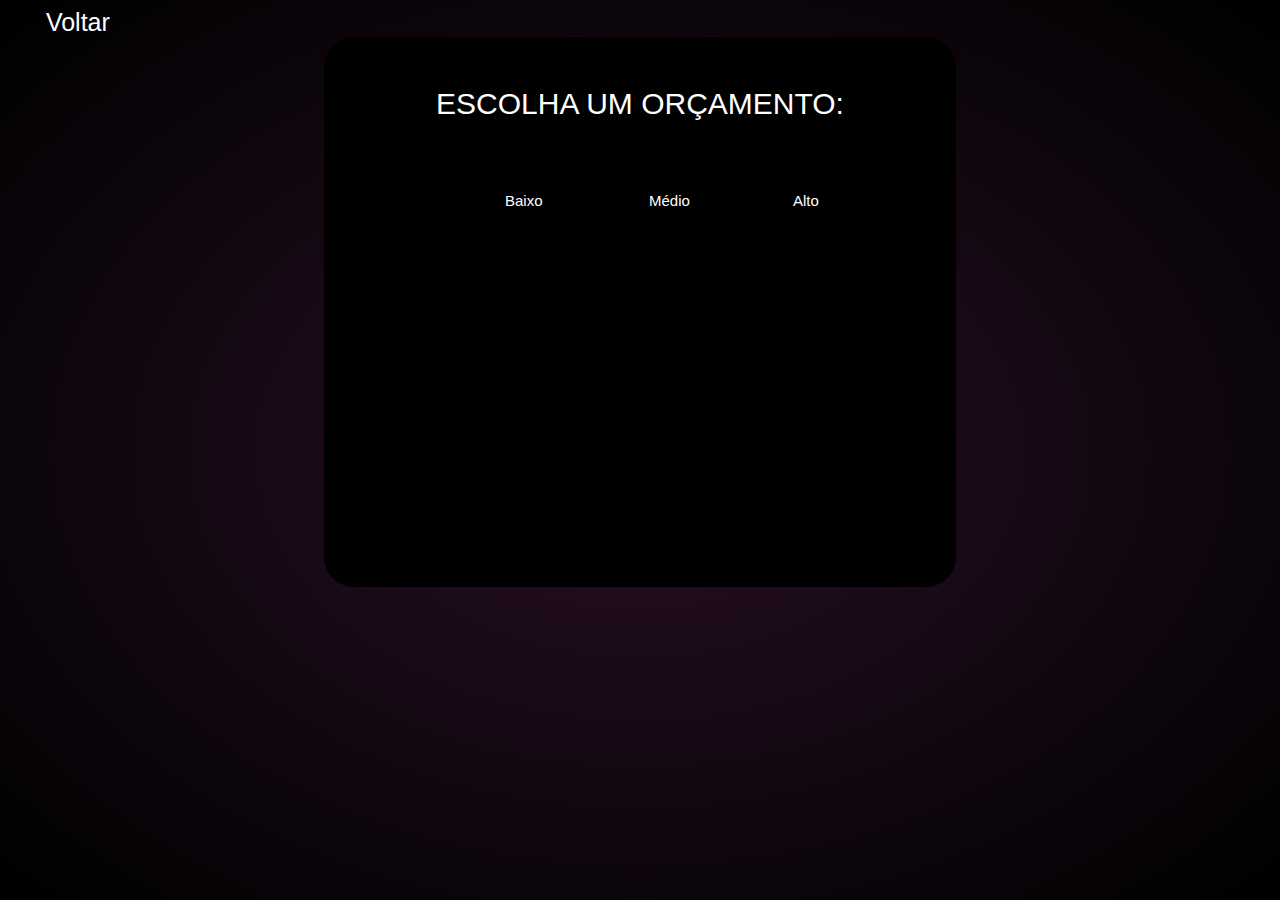
==== html/Question_five.html @ 521aa632 "Alterações 21/06" ====
<!DOCTYPE html>
<html>
    <head>
        <link rel="stylesheet" type="text/css" href="../css/styles.css">
    </head>
    <body>
        <div>
            <div>
                <a href="#" class="back_btn">Voltar</a>
            </div>
            <div class="interative_box">
                <div class="question_txt">Escolha um orçamento:</div>
                <div class="btn_box">
                    <table>
                        <tr>
                            <td>
                                <div class="container_btn">
                                    <img class="budget_btn_img" src=""/>
                                    <div class="budget_btn">
                                        <div class="descripton_text">Baixo</div>
                                    </div>
                                </div>
                            </td>
                            <td>
                                <div class="container_btn">
                                    <img class="budget_btn_img" src=""/>
                                    <div class="budget_btn">
                                        <div class="descripton_text">Médio</div>
                                    </div>
                                </div>
                            </td>
                            <td>
                                <div class="container_btn">
                                    <img class="budget_btn_img" src=""/>
                                    <div class="budget_btn">
                                        <div class="descripton_text">Alto</div>
                                    </div>
                                </div>
                            </td>
                        </tr>
                    </table>
                </div>
                <div id="progress"></div>
            </div>
        </div>
    </body>
</html>
---- css/styles.css ----
html{
	height: 100%;
}

body{
	color:  white;
	background-image: radial-gradient(#281026, black);
}

.vignette {
	position: fixed;
	top: 0;
	left: 0;
	width: 100%;
	height: 100%;
	box-shadow: 0 0 200px rgba(0, 0, 0, 0.9) inset;
}

.header-btn button{
	position: absolute;
	width: 70px;
	height: 29px;
	left: 103px;
	top: 79px;
	border: none;
	background-color: inherit;
	cursor: pointer;
	display: inline-block;
	color: white;
}

.fragrance-txt{
	position: absolute;
	width: 492px;
	height: 297px;
	left: 138px;
	top: 244px;
	font-family: arial;
	font-style: normal;
	font-weight: 300;
	font-size: 70px;
	line-height: 85px;
	color: #C8C8C8;
}

.tool-txt{
	position: absolute;
	left: 23.28%;
	right: 28.78%;
	top: 86.61%;
	bottom: -11.12%;

	font-family: arial;
	font-style: normal;
	font-weight: 500;
	font-size: 24px;
	line-height: 29px;

	color: rgba(255, 255, 255, 0.8);

	opacity: 0.7;
}

.back_btn{
	margin-left: 3%;
	margin-top: 20px;
	font-family: 'Gill Sans', 'Gill Sans MT', Calibri, 'Trebuchet MS', sans-serif;
	font-size: 25px;
	text-decoration: none;
	color: white;
	transition-duration: 0.5s;
}

.back_btn:active{
	color: 424242;
	transition-duration: 0.5s;
}

.interative_box{
	border-radius: 30px;
	background-color: black;
	width: 50%;
	height: 550px;
	margin-left: 25%;
}

.question_txt{
	text-align: center;
	text-transform: uppercase;
	font-family: 'Gill Sans', 'Gill Sans MT', Calibri, 'Trebuchet MS', sans-serif;
	padding-top: 50px;
	font-size: 30px;
	padding-bottom: 50px;
}

.btn_box{
	margin-left: 25%;
}

.btn_box2{
	margin-left: 15%;
	margin-top: 5%;
}

.btn_box3{
	margin-left: 16%;
}

.btn_box table{
	margin: auto;
}

/*Question1*/
.gender_btn{
	height: 250px;
	width: 150px;
	background-color: #424242;
	border-radius: 30px;
	border: none;
	transition-duration: 1s;
	align-items: center;
	cursor: pointer;
	background-size:cover
}

.gender_btn:hover{
	background-color: rgb(250, 250, 250);
	transition-duration: 1s;
	background-size:cover
}

.gender_btn_img{
	height: 220px;
	width: 120px;
	align-items: center;
	transition-duration: 1s;
	object-fit: cover;
	border-radius: 30px;
	background-size:cover
}

.female_btn{
	float: left;
}

.male_btn{
	margin-left: 40%;
}

/*Question2*/
.ocasion_btn_img{
	width: 120px;
	height: 100px;
	opacity: 0.3;
	display: block;
	align-items: center;
	transition-duration: 1s;
	object-fit: cover;
	border-radius: 30px;
	background-size:cover;
	backface-visibility: hidden;
}

.ocasion_btn, .category_btn, .intensity_btn{
	text-align: center;
	border-radius: 30px;
	border: none;
	cursor: pointer;
	background-size:cover;
	opacity: 1;
	top: 43%;
	left: 43%;
	position: absolute;
	transform: translate(-50%, -50%);
	-ms-transform: translate(-50%, -50%);
	text-align: center;
}

.category_btn_img, .intensity_btn_img{
	border-radius: 50px;
	background-color: grey;
	width: 120px;
	height: 100px;
	display: block;
	align-items: center;
	transition-duration: 1s;
	object-fit: cover;
	border-radius: 30px;
	background-size:cover;
	backface-visibility: hidden;
}

.category_btn{
	border-radius: 100px;
	background-color: grey;
	transition-duration: 0.5s;
}


.container_btn{
	width: 140px;
	height: 100px;
	transition-duration: 1s;
	position: relative;
}

.container_btn:hover{
	cursor: pointer;
	transition-duration: 1s;
	opacity: 0.3;
}

.container_btn:hover .ocasion_btn_img{
	opacity: 0.1;
}

.container_btn:hover .descripton_text{
	opacity: 1;
}

.descripton_text{
	font-size: 15px;
	font-family: 'Gill Sans', 'Gill Sans MT', Calibri, 'Trebuchet MS', sans-serif;
}

.result_txt{
	text-align: center;
	text-transform: uppercase;
	font-family: 'Gill Sans', 'Gill Sans MT', Calibri, 'Trebuchet MS', sans-serif;
	padding-top: 10px;
	font-size: 30px;
}

.result_btn_img{
	height: 400px;
	width: 300px;
	align-items: center;
	transition-duration: 1s;
	object-fit: cover;
	background-size:cover;
	display: block;
	margin-left: auto;
	margin-right: auto;
}

.result_box{
	background-color: black;
}

.table_result{
	padding: 20px;
	display: block;
	margin-left: 15%;
  	margin-right: auto;
}

.result_container_btn{
	padding: 10px;
	float: left;
}

.result_text
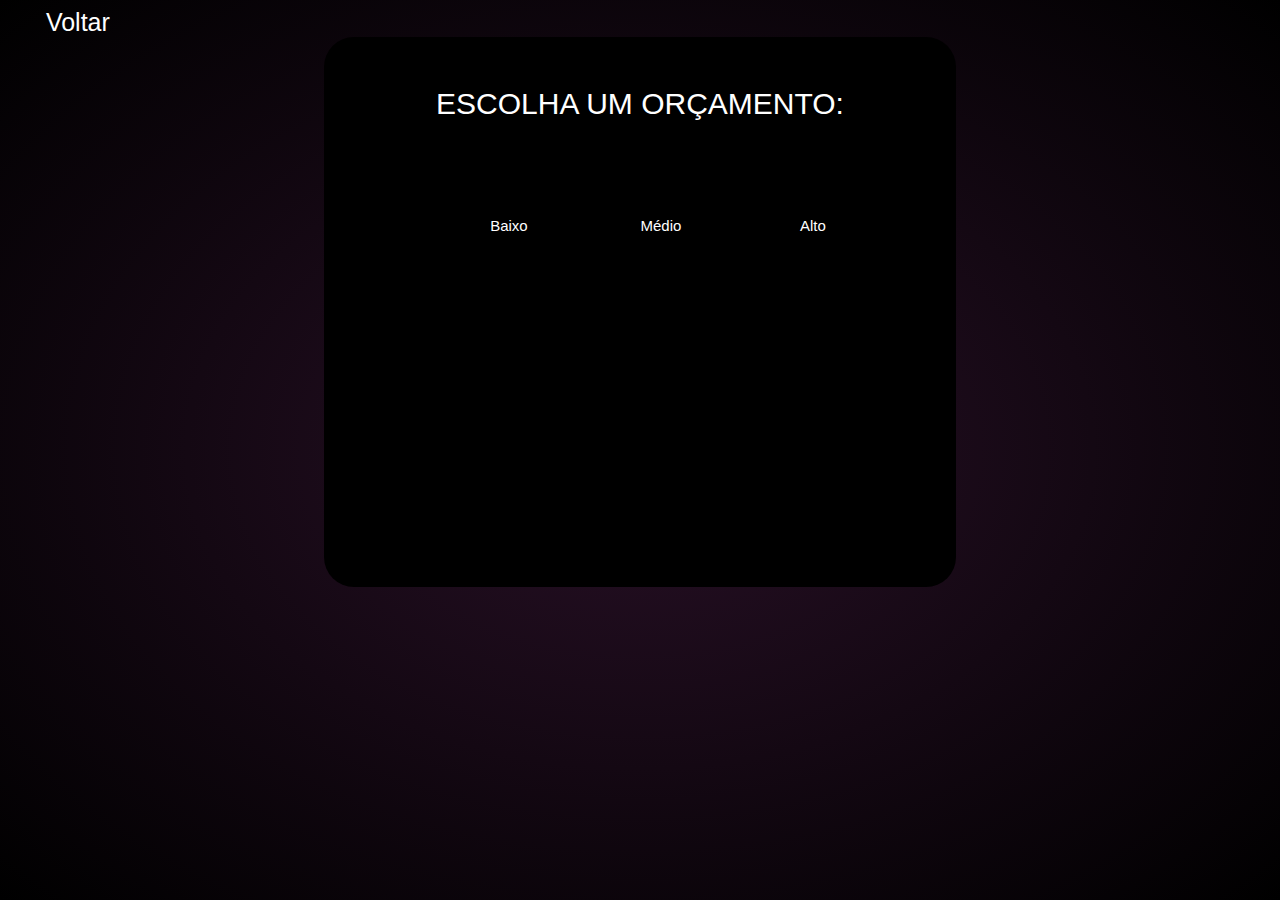
==== commit 36b8b287: "Alterações finais apresentações" ====
--- a/html/Question_five.html
+++ b/html/Question_five.html
@@ -10,29 +10,29 @@
             </div>
             <div class="interative_box">
                 <div class="question_txt">Escolha um orçamento:</div>
-                <div class="btn_box">
-                    <table>
+                <div class="btn_box_intensity">
+                    <table cellspacing="10">
                         <tr>
                             <td>
                                 <div class="container_btn">
-                                    <img class="budget_btn_img" src=""/>
-                                    <div class="budget_btn">
+                                    <img class="intensity_btn_img"/>
+                                    <div class="intensity_btn">
                                         <div class="descripton_text">Baixo</div>
                                     </div>
                                 </div>
                             </td>
                             <td>
                                 <div class="container_btn">
-                                    <img class="budget_btn_img" src=""/>
-                                    <div class="budget_btn">
+                                    <img class="intensity_btn_img"/>
+                                    <div class="intensity_btn">
                                         <div class="descripton_text">Médio</div>
                                     </div>
                                 </div>
                             </td>
                             <td>
                                 <div class="container_btn">
-                                    <img class="budget_btn_img" src=""/>
-                                    <div class="budget_btn">
+                                    <img class="intensity_btn_img"/>
+                                    <div class="intensity_btn">
                                         <div class="descripton_text">Alto</div>
                                     </div>
                                 </div>
--- a/css/styles.css
+++ b/css/styles.css
@@ -106,6 +106,11 @@
 	margin-left: 16%;
 }
 
+.btn_box_intensity{
+	margin-left: 18%;
+}
+
+
 .btn_box table{
 	margin: auto;
 }
@@ -179,8 +184,6 @@
 .category_btn_img, .intensity_btn_img{
 	border-radius: 50px;
 	background-color: grey;
-	width: 120px;
-	height: 100px;
 	display: block;
 	align-items: center;
 	transition-duration: 1s;
@@ -191,10 +194,18 @@
 }
 
 .category_btn{
-	border-radius: 100px;
-	background-color: grey;
-	transition-duration: 0.5s;
-}
+	
+		display: flex;
+		justify-content: center;
+		align-items: center;
+		width: 100px; /* Defina a largura desejada */
+		height: 100px; /* Defina a altura desejada */
+		background-color: gray; /* Defina a cor de fundo desejada */
+		color: white; /* Defina a cor do texto desejada */
+		border: 2px solid darkgray; /* Defina a cor da borda desejada */
+		border-radius: 5px; /* Defina o raio da borda desejado para arredondar os cantos */
+	  }
+
 
 
 .container_btn{
@@ -202,8 +213,8 @@
 	height: 100px;
 	transition-duration: 1s;
 	position: relative;
-}
-
+
+}
 .container_btn:hover{
 	cursor: pointer;
 	transition-duration: 1s;
@@ -218,6 +229,11 @@
 	opacity: 1;
 }
 
+.container_btn a{
+	text-decoration: none;
+	color: white;
+}
+
 .descripton_text{
 	font-size: 15px;
 	font-family: 'Gill Sans', 'Gill Sans MT', Calibri, 'Trebuchet MS', sans-serif;
@@ -232,15 +248,12 @@
 }
 
 .result_btn_img{
-	height: 400px;
-	width: 300px;
-	align-items: center;
-	transition-duration: 1s;
-	object-fit: cover;
-	background-size:cover;
-	display: block;
-	margin-left: auto;
-	margin-right: auto;
+	height: 90vh;
+	align-items: center;
+	
+	transition-duration: 1s;
+
+	margin-left: 25%;
 }
 
 .result_box{
